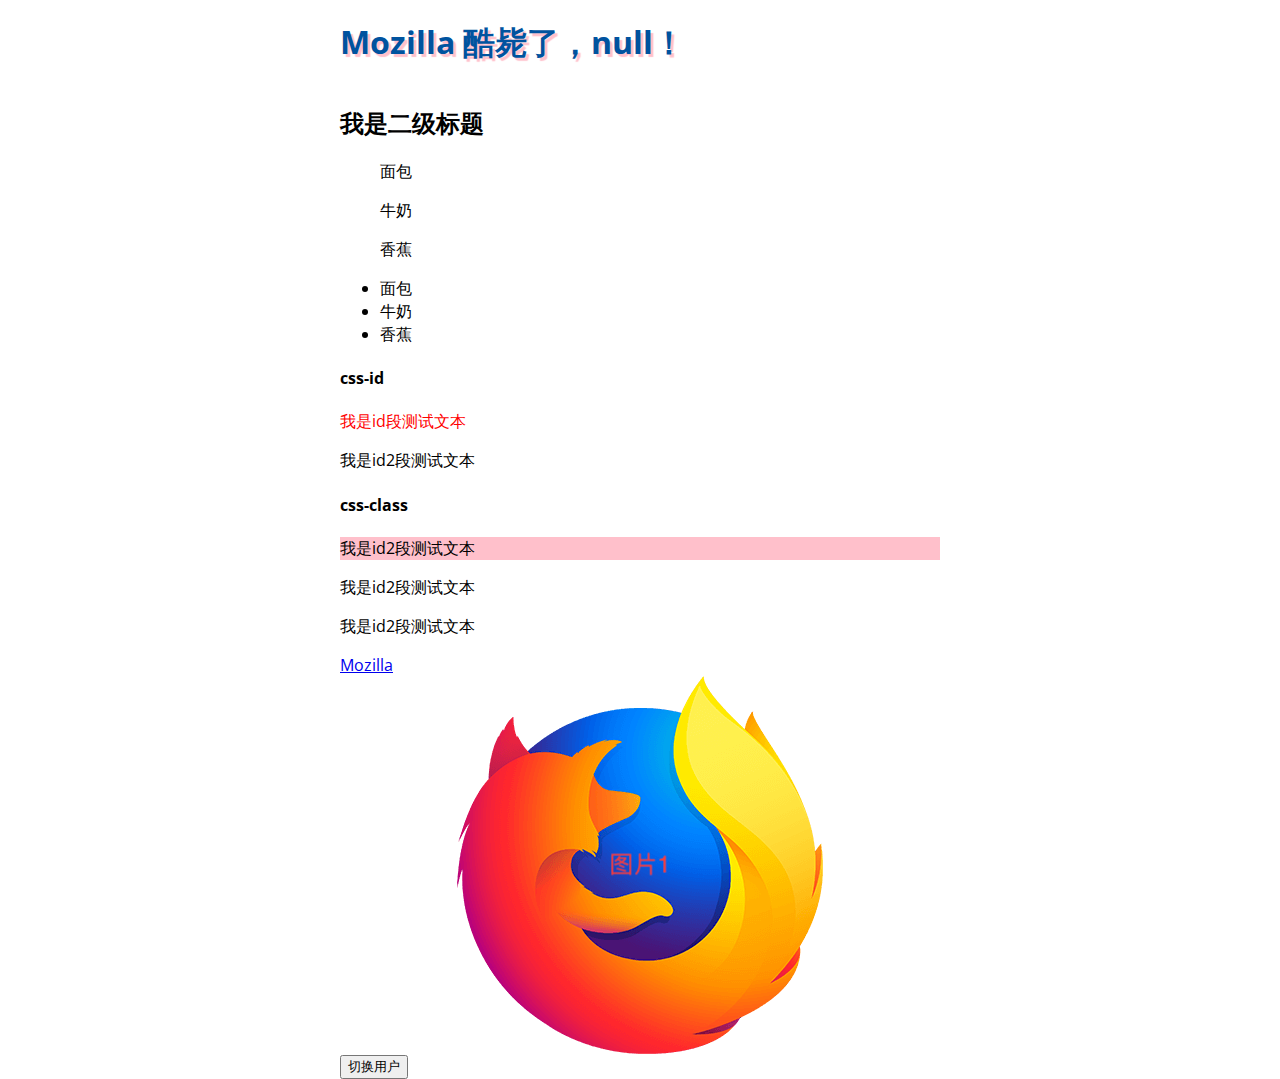
==== index.html @ bc57e47e "test2" ====
<!DOCTYPE html>
<html>
    <head>
        <link href="https://fonts.font.im/css?family=Open+Sans" rel="stylesheet" type="text/css">
        <link href="styles/style.css" rel='stylesheet' type="text/css">
        <meta charset="utf-8">
        
        <title>这是一个变化的page</title>
        
    </head>
    <body>
            <script src="scripts/main.js" async></script>
        <h1>我是一级标题</h1>
        <h2>我是二级标题</h2>
        <ul>面包</ul>
        <ul>牛奶</ul>
        <ul>香蕉</ul>

        <ul>
            <li>面包</li>
            <li>牛奶</li>
            <li>香蕉</li>
        </ul>
        <h4>css-id</h4>
        <p id="my-id">我是id段测试文本</p>
        <p id="my-id2">我是id2段测试文本</p>
        <h4>css-class</h4>
        <p class="classtest">我是id2段测试文本</p>
        <p id="classtest">我是id2段测试文本</p>
        <p id="classtest">我是id2段测试文本</p>

        <a href="http://www.baidu.com">Mozilla</a>
        <img src="./images/firefox1.png" alt="MyTestImage">
        <button>切换用户</button>
    </body>
</html>
---- styles/style.css ----
html {
    /* font-size: 10px; */
    font-family:'Open Sans', sans-serif
}
#my-id {
  color: red;
}
h1 {
    margin: 0;
    padding: 20px 0;    
    color: #00539F;
    text-shadow: 3px 3px 1px pink;
  }
a:hover {
  background-color: blue;
}
.classtest {
  background-color: pink;
}
body{
    width: 600px;
    margin: auto
}
img {
    display: block;
    margin: 0 auto;
  }
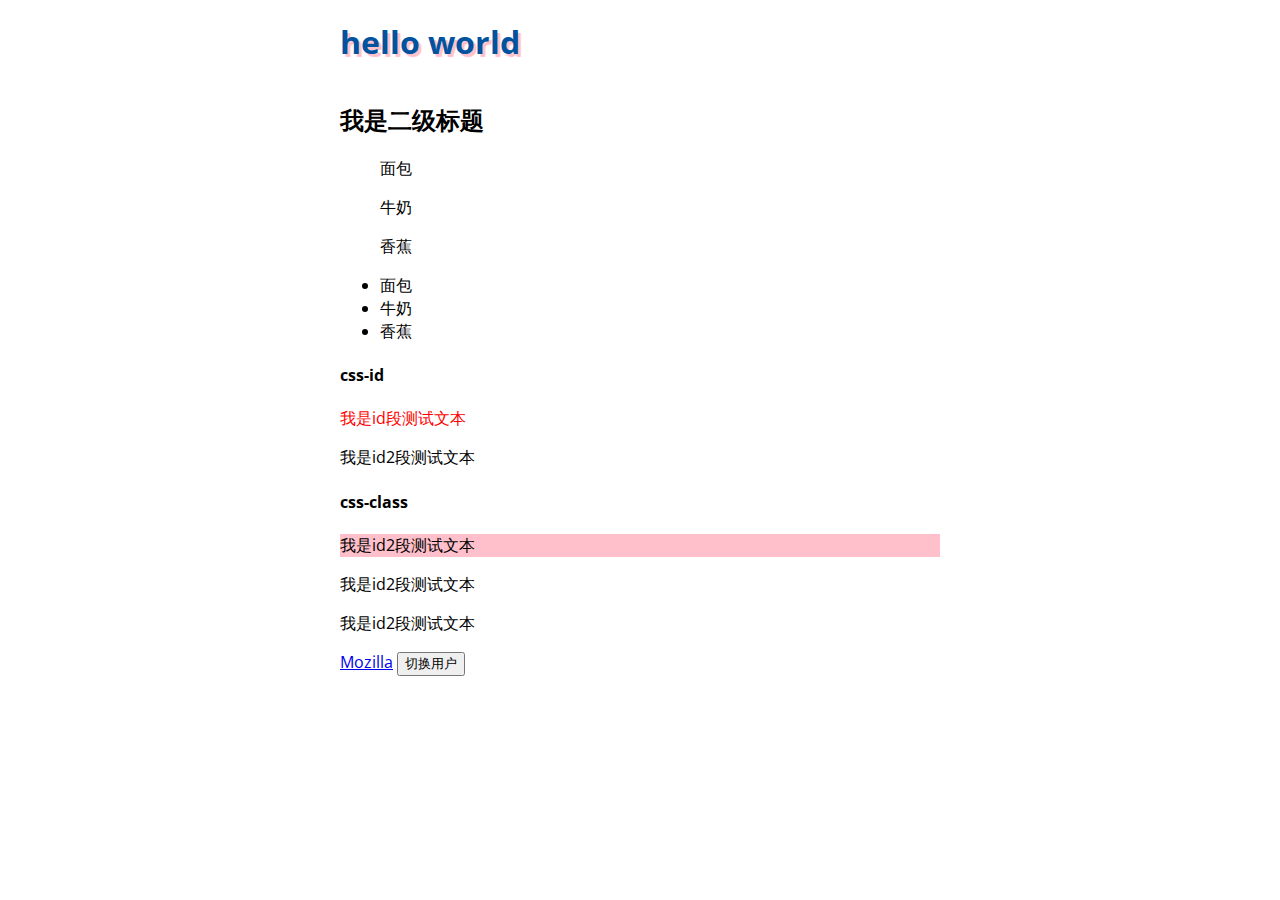
==== commit e47641d1: "去掉图片" ====
--- a/index.html
+++ b/index.html
@@ -30,7 +30,7 @@
         <p id="classtest">我是id2段测试文本</p>
 
         <a href="http://www.baidu.com">Mozilla</a>
-        <img src="./images/firefox1.png" alt="MyTestImage">
+        <!-- <img src="./images/firefox1.png" alt="MyTestImage"> -->
         <button>切换用户</button>
     </body>
 </html>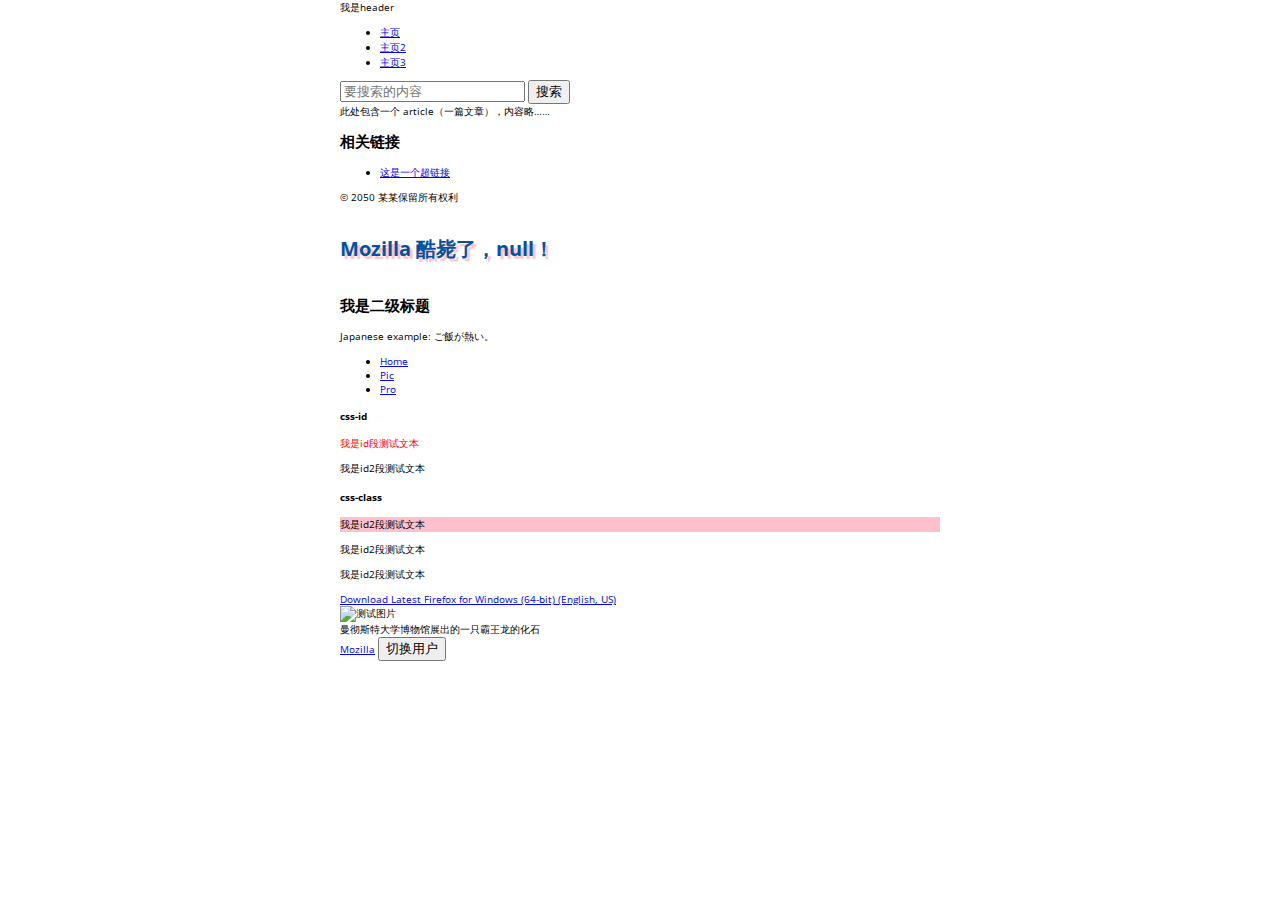
==== commit db934bf5: "增加表格" ====
--- a/index.html
+++ b/index.html
@@ -1,36 +1,79 @@
 <!DOCTYPE html>
-<html>
+<html lang='zh'>
     <head>
         <link href="https://fonts.font.im/css?family=Open+Sans" rel="stylesheet" type="text/css">
         <link href="styles/style.css" rel='stylesheet' type="text/css">
         <meta charset="utf-8">
         
-        <title>这是一个变化的page</title>
-        
+        <title>lsp blog</title>
+        <link rel="shortcut icon" href="images/firefox1.png" type="image/x-icon">
     </head>
     <body>
-            <script src="scripts/main.js" async></script>
+        <header>
+            我是header
+        </header>    
+
+        <nav>
+            <ul>
+                <li><a href="#">主页</a></li>
+                <li><a href="#">主页2</a></li>
+                <li><a href="#">主页3</a></li>
+                <!-- 共n个导航栏项目，省略…… -->
+              </ul>
+        
+              <form> <!-- 搜索栏是站点内导航的一个非线性的方式。 -->
+                <input type="search" name="q" placeholder="要搜索的内容">
+                <input type="submit" value="搜索">
+              </form>
+        </nav>
+
+        <main> <!-- 网页主体内容 -->
+            <article>
+              此处包含一个 article（一篇文章），内容略……
+            </article>
+            
+            <aside> <!-- 侧边栏在主内容右侧 -->
+              <h2>相关链接</h2>
+              <ul>
+                <li><a href="#">这是一个超链接</a></li>
+                <!-- 侧边栏有n个超链接，略略略…… -->
+              </ul>
+            </aside>
+          </main>
+          <footer> <!-- 本站所有网页的统一页脚 -->
+            <p>© 2050 某某保留所有权利</p>
+          </footer>
+
         <h1>我是一级标题</h1>
         <h2>我是二级标题</h2>
-        <ul>面包</ul>
-        <ul>牛奶</ul>
-        <ul>香蕉</ul>
+        <p>Japanese example: ご飯が熱い。</p>
+        <ul>
+            <li><a href="home.html" target="_blank">Home</a></li>
+            <li><a href="pic.html" >Pic</a></li>
+            <li><a href="pro.html" >Pro</a></li>
+        </ul>
 
-        <ul>
-            <li>面包</li>
-            <li>牛奶</li>
-            <li>香蕉</li>
-        </ul>
+      
         <h4>css-id</h4>
         <p id="my-id">我是id段测试文本</p>
         <p id="my-id2">我是id2段测试文本</p>
         <h4>css-class</h4>
         <p class="classtest">我是id2段测试文本</p>
+        <p id="classtest"><span>我是</span>id2段测试文本</p>
         <p id="classtest">我是id2段测试文本</p>
-        <p id="classtest">我是id2段测试文本</p>
-
-        <a href="http://www.baidu.com">Mozilla</a>
+        <a href="file:///Users/lvshaoping/lsp/workSpace/web/bulingTang.github.io/index.html"
+        download="file:///Users/lvshaoping/lsp/workSpace/web/bulingTang.github.io/index.html">
+       Download Latest Firefox for Windows (64-bit) (English, US)
+     </a>
+     <div class="figure">
+     <img 
+     alt ='测试图片'
+     src='https://raw.githubusercontent.com/mdn/learning-area/master/html/multimedia-and-embedding/images-in-html/dinosaur_small.jpg'>
+     <figcaption>曼彻斯特大学博物馆展出的一只霸王龙的化石</figcaption>   
+     </div>
+     <a href="http://www.baidu.com">Mozilla</a>
         <!-- <img src="./images/firefox1.png" alt="MyTestImage"> -->
         <button>切换用户</button>
+        <script src="scripts/main.js" async></script>
     </body>
 </html>--- a/styles/style.css
+++ b/styles/style.css
@@ -1,5 +1,5 @@
 html {
-    /* font-size: 10px; */
+    font-size: 10px;
     font-family:'Open Sans', sans-serif
 }
 #my-id {
@@ -12,7 +12,7 @@
     text-shadow: 3px 3px 1px pink;
   }
 a:hover {
-  background-color: blue;
+  /* background-color: blue; */
 }
 .classtest {
   background-color: pink;
